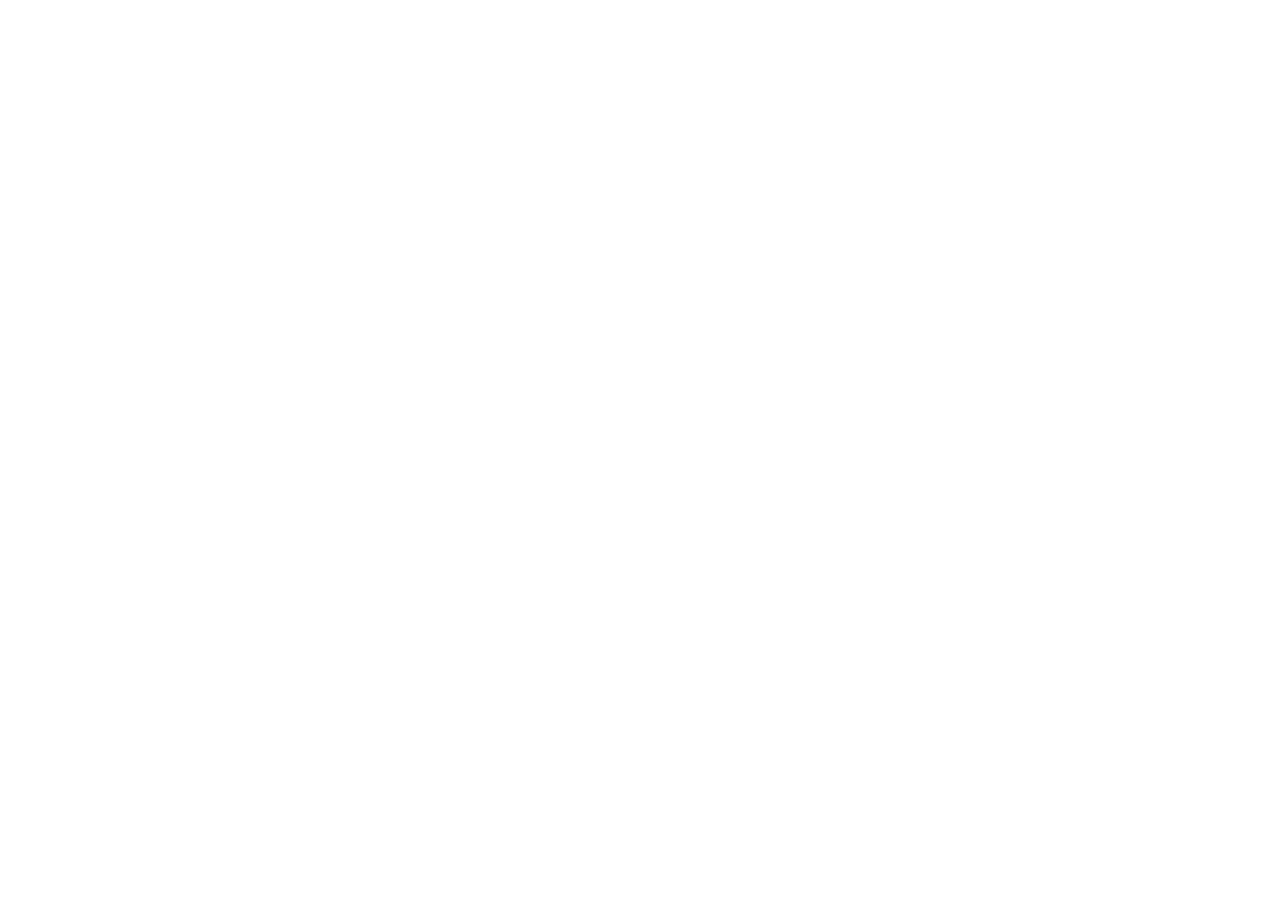
==== index.html @ 41c8db56 "Changed the file index.html." ====
<!DOCTYPE html>
<html lang="ru">
<head>
    <meta charset="UTF-8">
    <meta http-equiv="X-UA-Compatible" content="IE=edge">
    <meta name="viewport" content="width=device-width, initial-scale=1.0">
    <title>HomeWork1</title>
</head>
<body>
    
</body>
</html>
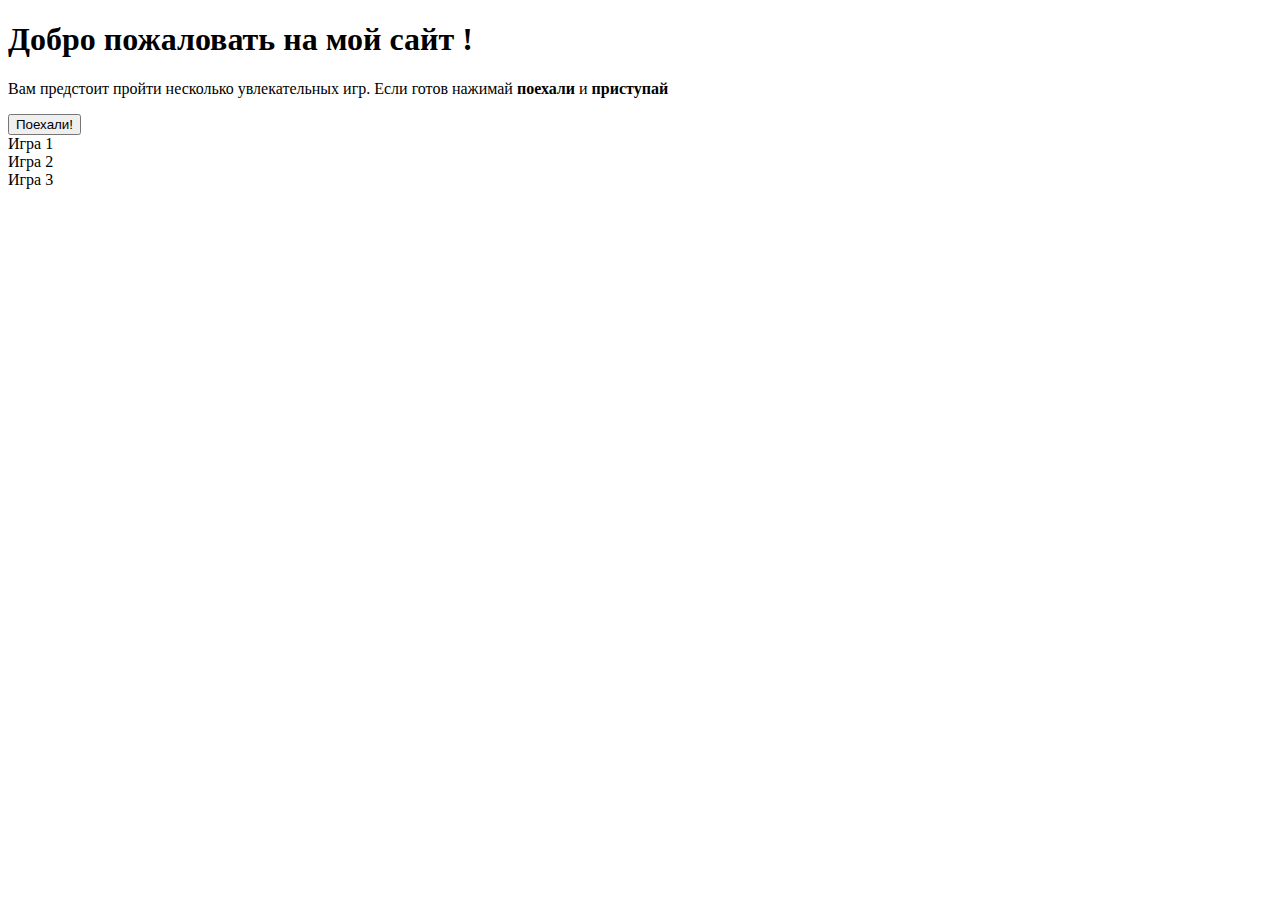
==== commit 8aaa3251: "Homework2.2" ====
--- a/index.html
+++ b/index.html
@@ -1,12 +1,29 @@
 <!DOCTYPE html>
 <html lang="ru">
+
 <head>
     <meta charset="UTF-8">
     <meta http-equiv="X-UA-Compatible" content="IE=edge">
     <meta name="viewport" content="width=device-width, initial-scale=1.0">
-    <title>HomeWork1</title>
+    <title>HomeWork2.1</title>
+    <link rel="stylesheet" href="style.css">
 </head>
+
 <body>
-    
+    <header class="header center">
+        <h1 class="title">Добро пожаловать на мой сайт !</h1>
+        <p class="desc">Вам предстоит пройти несколько увлекательных игр. Если готов нажимай <b>поехали</b> и
+            <b>приступай</b>
+        </p>
+        <button class="header__button">Поехали!</button>
+    </header>
+    <section class="items center">
+        <div class="items__1 item">Игра 1</div>
+        <div class="items__2 item">Игра 2</div>
+        <div class="items__3 item">Игра 3</div>
+    </section>
+
+    <script src="hw 2.js"></script>
 </body>
+
 </html>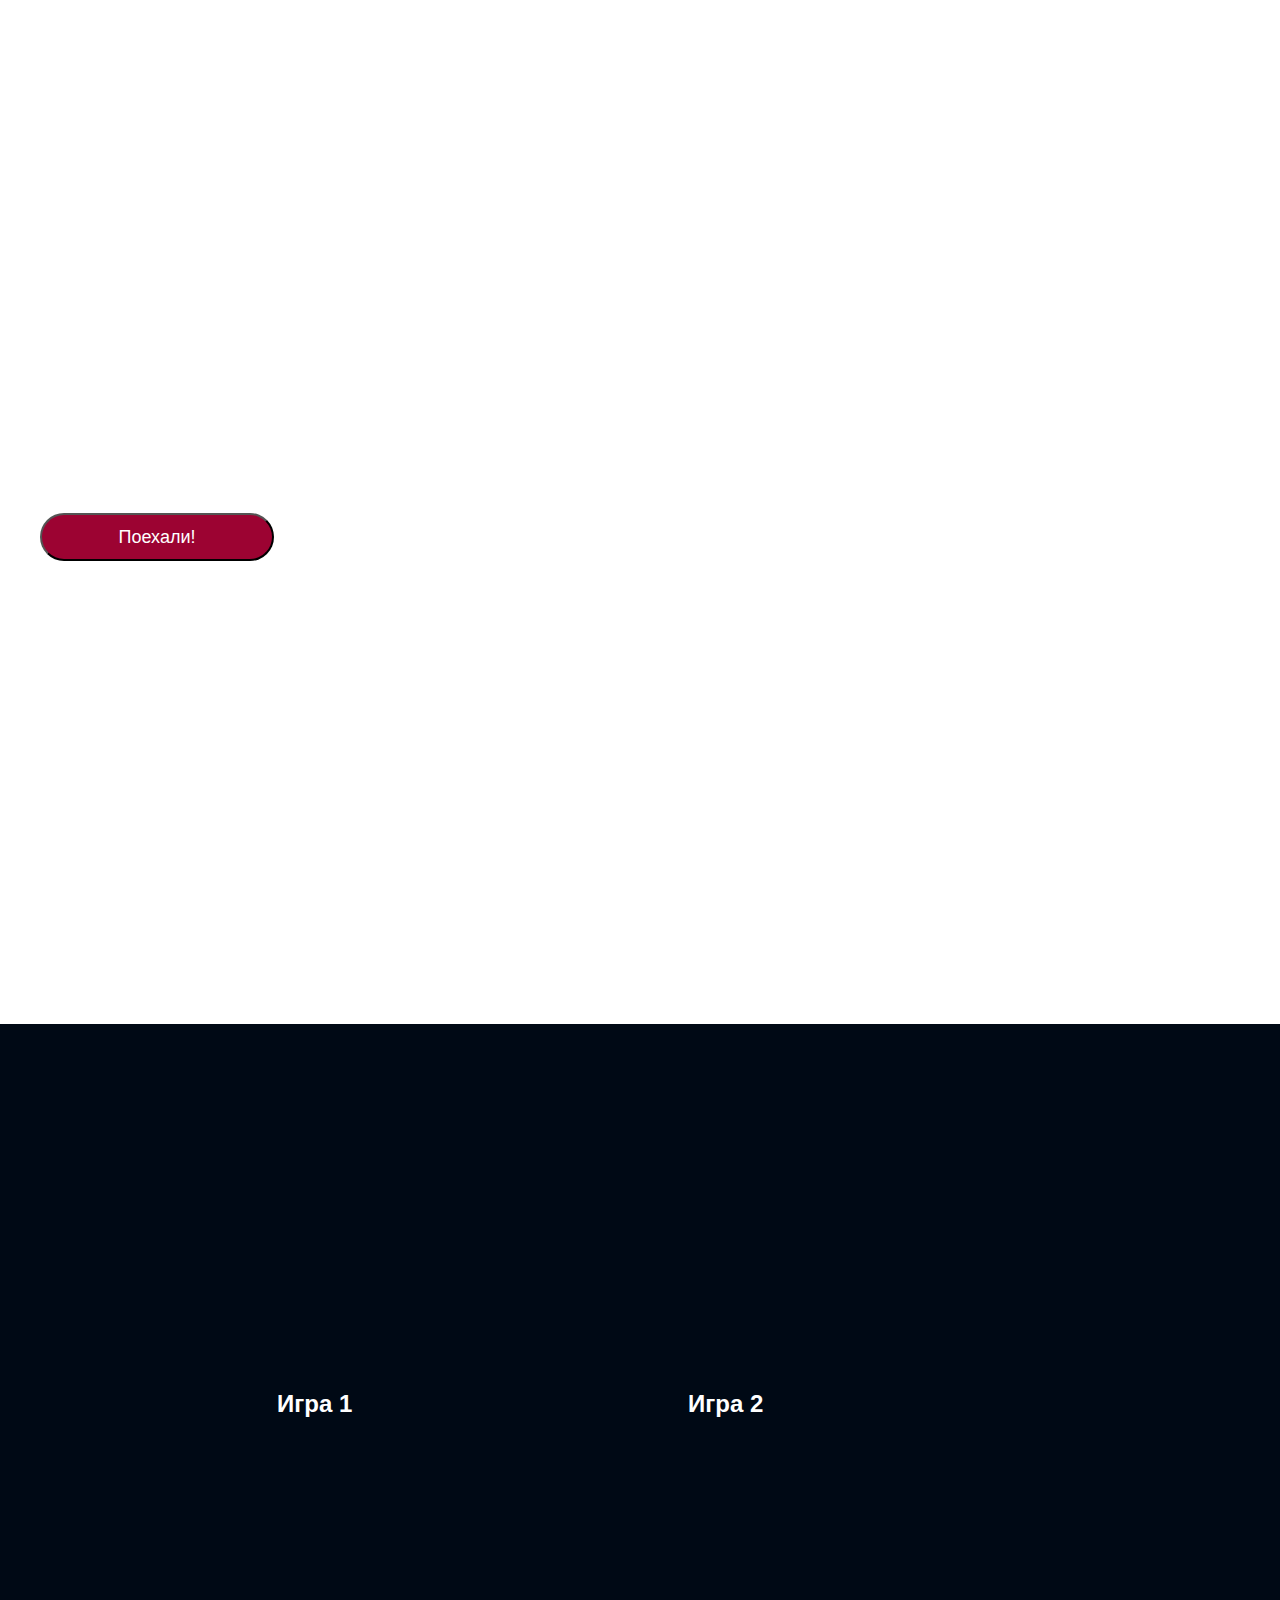
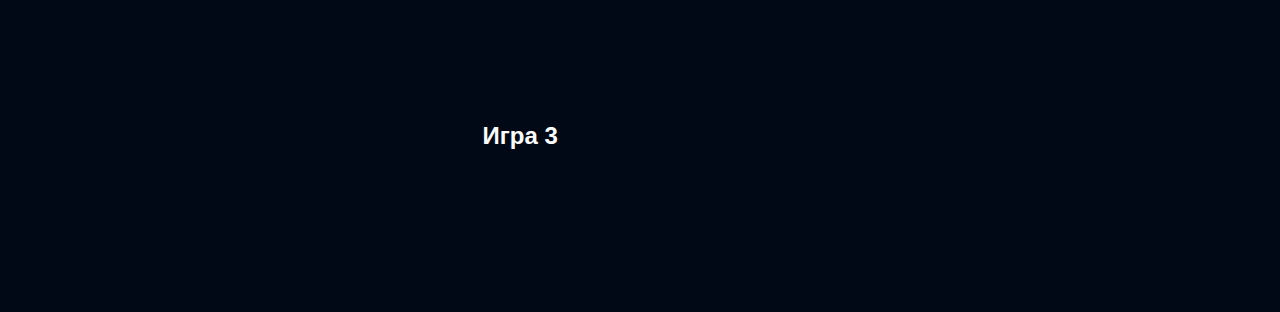
==== commit 5491ce1e: "hw 2-3 done" ====
--- a/index.html
+++ b/index.html
@@ -23,7 +23,6 @@
         <div class="items__3 item">Игра 3</div>
     </section>
 
-    <script src="hw 2.js"></script>
 </body>
 
 </html>--- a/style.css
+++ b/style.css
@@ -0,0 +1,142 @@
+* {
+  padding: 0;
+  margin: 0;
+}
+
+body {
+  font-family: "Montserrat", sans-serif;
+}
+
+.center {
+  padding-left: calc(50% - 600px);
+  padding-right: calc(50% - 600px);
+}
+
+.header {
+  height: 1024px;
+  background-image: url(background.jpg);
+  background-repeat: no-repeat;
+  background-position: center;
+  background-size: cover;
+}
+.header__button {
+  background: #9C0332;
+  border-radius: 30px;
+  width: 234px;
+  height: 48px;
+  font-style: normal;
+  font-weight: 400;
+  font-size: 18px;
+  line-height: 22px;
+  color: #FFFFFF;
+}
+
+.title {
+  width: 788px;
+  font-style: normal;
+  font-weight: 700;
+  font-size: 64px;
+  line-height: 78px;
+  display: flex;
+  align-items: center;
+  color: #FFFFFF;
+  padding-top: 217px;
+}
+
+.desc {
+  width: 481px;
+  font-style: normal;
+  font-weight: 300;
+  font-size: 18px;
+  line-height: 32px;
+  color: #FFFFFF;
+  padding-top: 32px;
+  padding-bottom: 44px;
+}
+
+.bold {
+  -webkit-text-decoration: double;
+          text-decoration: double;
+}
+
+.items {
+  padding-top: 128px;
+  padding-bottom: 128px;
+  background: #000915;
+  display: flex;
+  justify-content: center;
+  flex-wrap: wrap;
+  gap: 32px;
+}
+.items__1 {
+  background-image: url(game1.png);
+  background-repeat: no-repeat;
+}
+.items__2 {
+  background-image: url(game2.png);
+  background-repeat: no-repeat;
+}
+.items__3 {
+  background-image: url(game3.png);
+  background-repeat: no-repeat;
+}
+
+.item {
+  font-style: normal;
+  font-weight: 600;
+  font-size: 24px;
+  line-height: 32px;
+  color: #FFFFFF;
+  width: 379px;
+  height: 300px;
+  display: flex;
+  align-items: end;
+  padding-left: 32px;
+  padding-bottom: 32px;
+  box-sizing: border-box;
+}
+.item:hover {
+  border: #FFFFFF;
+}
+
+@media (max-width: 767px) {
+  .center {
+    padding-left: 16px;
+    padding-right: 16px;
+  }
+  .title {
+    width: 343px;
+    font-style: normal;
+    font-weight: 700;
+    font-size: 32px;
+    line-height: 39px;
+    display: flex;
+    flex-wrap: wrap;
+    justify-content: center;
+    align-items: center;
+    text-align: center;
+    color: #FFFFFF;
+  }
+  .desc {
+    width: 343px;
+    font-style: normal;
+    font-weight: 300;
+    font-size: 14px;
+    line-height: 22px;
+    display: flex;
+    flex-wrap: wrap;
+    justify-content: center;
+    align-items: center;
+    text-align: center;
+    color: #FFFFFF;
+  }
+  .header {
+    display: flex;
+    flex-direction: column;
+    align-items: center;
+  }
+  .item {
+    width: 343px;
+    height: 300px;
+  }
+}/*# sourceMappingURL=style.css.map */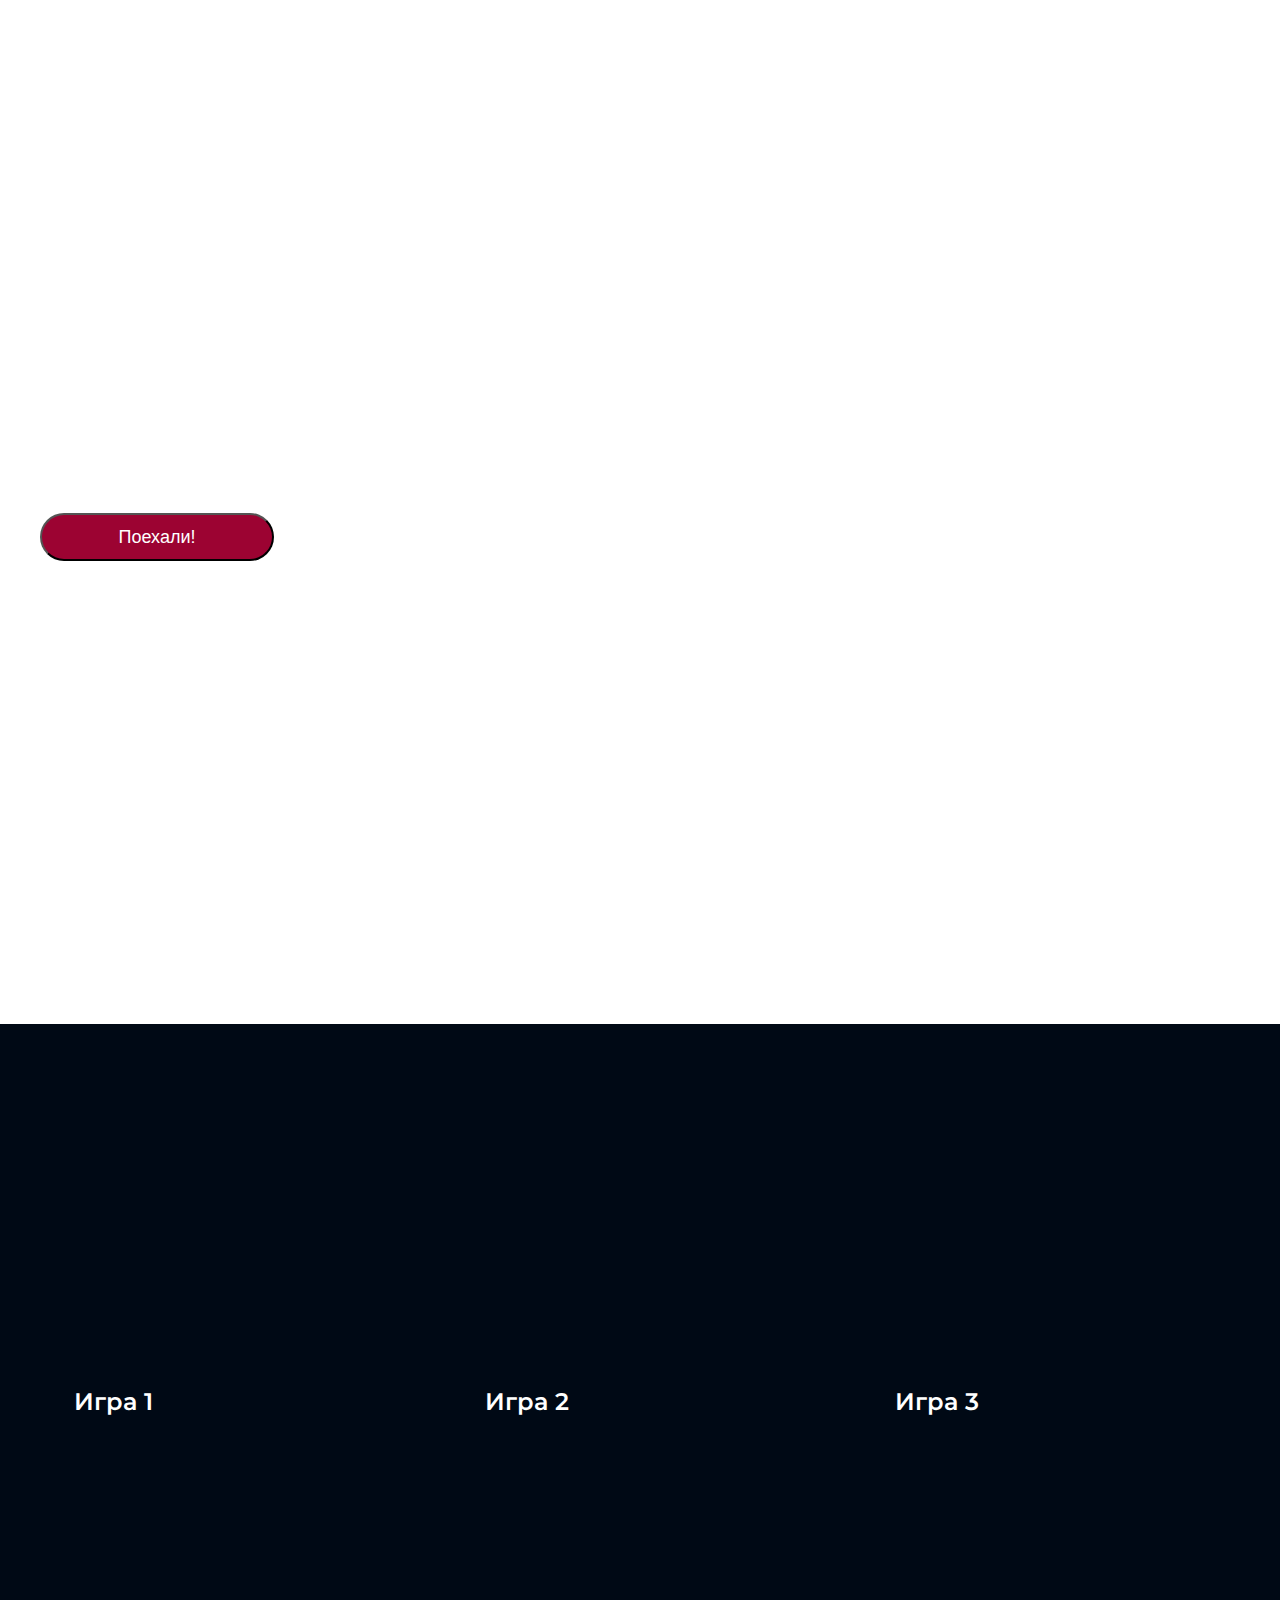
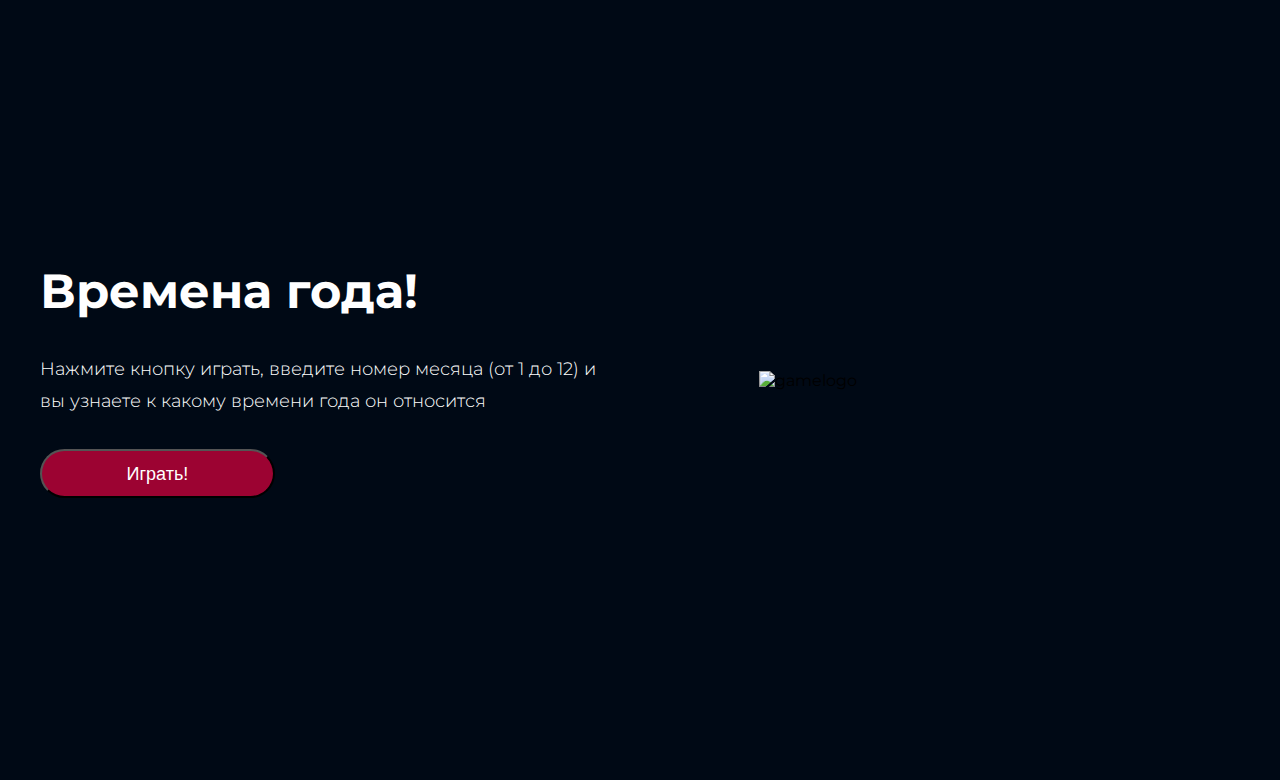
==== commit 1d98aa0c: "fixed" ====
--- a/index.html
+++ b/index.html
@@ -6,6 +6,9 @@
     <meta http-equiv="X-UA-Compatible" content="IE=edge">
     <meta name="viewport" content="width=device-width, initial-scale=1.0">
     <title>HomeWork2.1</title>
+    <link rel="preconnect" href="https://fonts.googleapis.com">
+    <link rel="preconnect" href="https://fonts.gstatic.com" crossorigin>
+    <link href="https://fonts.googleapis.com/css2?family=Montserrat:wght@300;400;700&display=swap" rel="stylesheet">
     <link rel="stylesheet" href="style.css">
 </head>
 
@@ -22,7 +25,20 @@
         <div class="items__2 item">Игра 2</div>
         <div class="items__3 item">Игра 3</div>
     </section>
+    <section class="game center">
+        <div class="game__left">
+            <h2 class="game__title">Времена года!</h2>
+            <p class="game__desc">Нажмите кнопку играть, введите номер месяца (от 1 до 12) и вы узнаете к какому времени
+                года он относится</p>
+            <button onclick="getSeason()" class="game__button">Играть!</button>
+        </div>
+        <div class="game__right">
+            <img class="game__logo" src="seasons.svg" alt="gamelogo">
+        </div>
 
+    </section>
+
+    <script src="hw55.js"></script>
 </body>
 
 </html>--- a/style.css
+++ b/style.css
@@ -65,7 +65,6 @@
   background: #000915;
   display: flex;
   justify-content: center;
-  flex-wrap: wrap;
   gap: 32px;
 }
 .items__1 {
@@ -94,9 +93,52 @@
   padding-left: 32px;
   padding-bottom: 32px;
   box-sizing: border-box;
+  border: 2px solid transparent;
 }
 .item:hover {
-  border: #FFFFFF;
+  border-color: lightskyblue;
+}
+
+.game {
+  background: #000915;
+  height: 800px;
+  display: flex;
+  align-items: center;
+  gap: 135px;
+}
+.game__left {
+  width: 584px;
+  display: flex;
+  flex-direction: column;
+  gap: 32px;
+}
+.game__title {
+  font-style: normal;
+  font-weight: 700;
+  font-size: 48px;
+  line-height: 59px;
+  color: #FFFFFF;
+}
+.game__desc {
+  font-style: normal;
+  font-weight: 300;
+  font-size: 18px;
+  line-height: 32px;
+  color: #FFFFFF;
+}
+.game__button {
+  background: #9C0332;
+  border-radius: 30px;
+  width: 235px;
+  height: 49px;
+  font-style: normal;
+  font-weight: 400;
+  font-size: 18px;
+  line-height: 22px;
+  color: #FFFFFF;
+}
+.game__logo {
+  width: 100%;
 }
 
 @media (max-width: 767px) {
@@ -135,8 +177,33 @@
     flex-direction: column;
     align-items: center;
   }
+  .items {
+    flex-wrap: wrap;
+  }
   .item {
     width: 343px;
     height: 300px;
   }
+  .game {
+    flex-wrap: wrap;
+  }
+  .game__left {
+    width: 343px;
+    display: flex;
+    align-items: center;
+    justify-items: center;
+  }
+  .game__desc {
+    text-align: center;
+  }
+  .game__right {
+    width: 344px;
+    height: 236px;
+  }
+  .game__title {
+    font-style: normal;
+    font-weight: 700;
+    font-size: 32px;
+    line-height: 39px;
+  }
 }/*# sourceMappingURL=style.css.map */